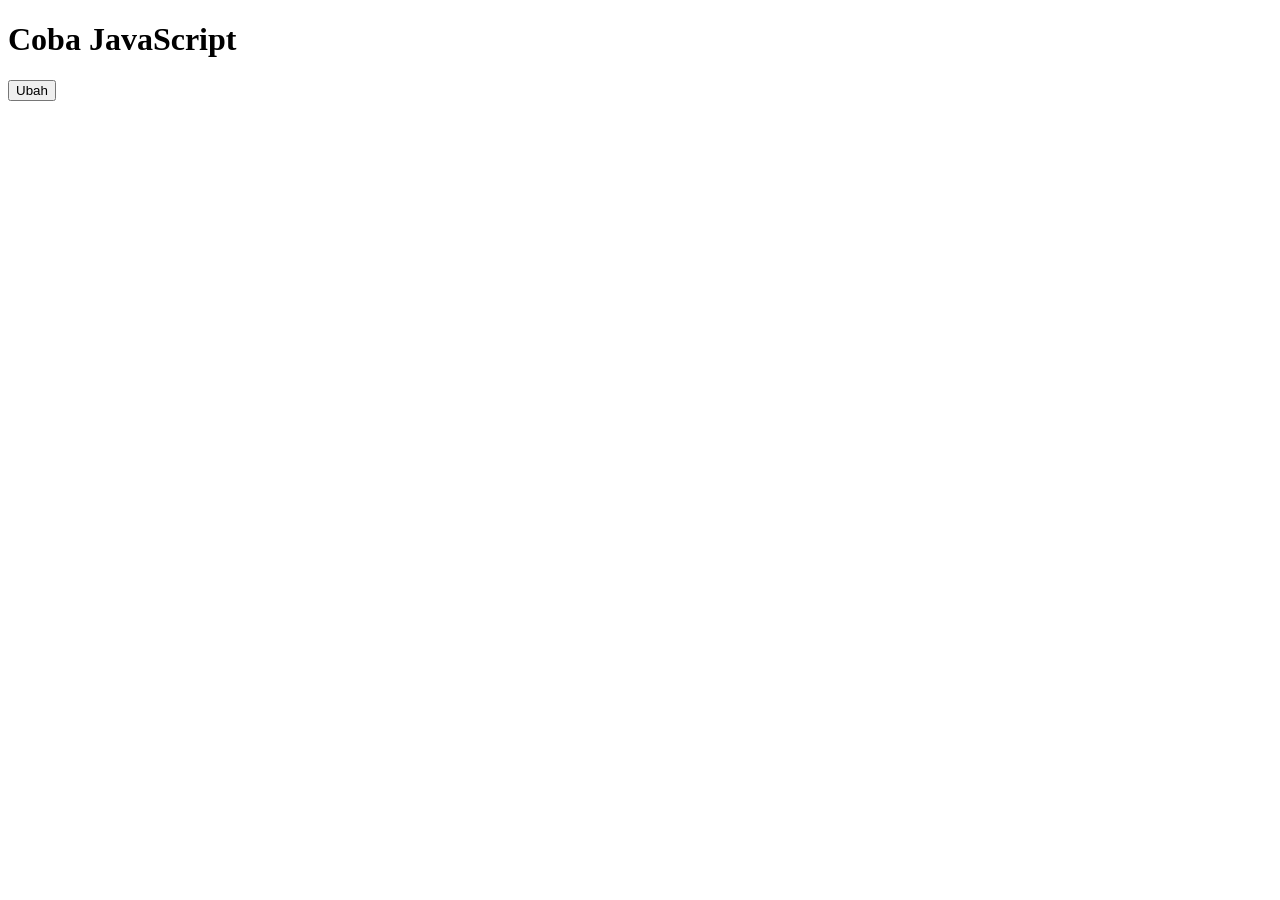
==== coba-js.html @ 483c3b2a "Menambahkan JavaScript" ====
<!DOCTYPE html>
<html lang="en">
<head>
    <meta charset="UTF-8">
    <meta name="viewport" content="width=device-width, initial-scale=1.0">
    <title>Minggu 6 - JavaScript</title>

    <script src="js/script.js"></script>

    <script>
        console.log("Halo, " + nama);
        console.log(`Umur saya adalah ${umur}`);

    </script>
</head>
<body>
    <h1>Coba JavaScript</h1>
    <button>Ubah</button>
</body>
</html>
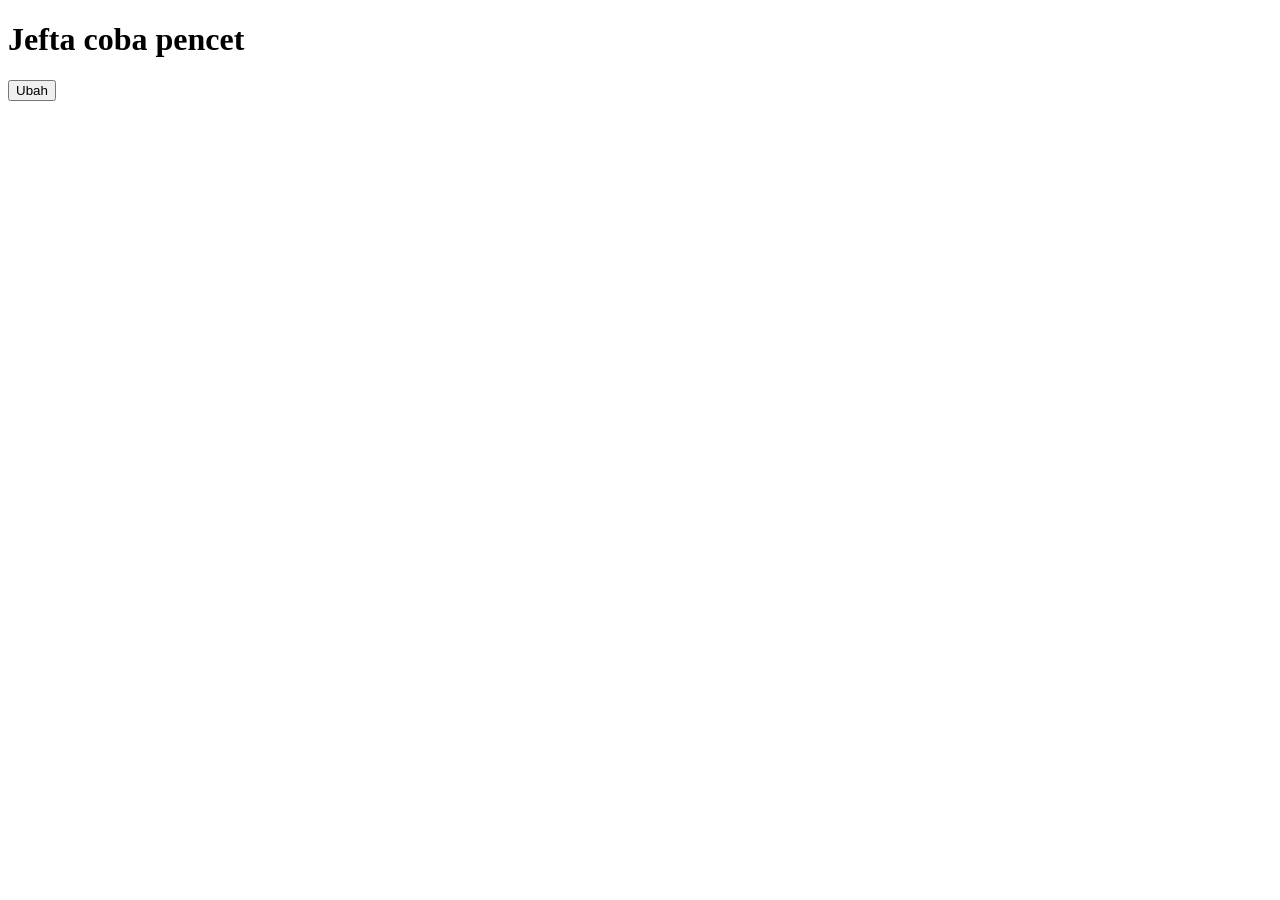
==== commit 13f5bd3b: "refactor: move skill list from HTML to JavaScript" ====
--- a/coba-js.html
+++ b/coba-js.html
@@ -1,5 +1,6 @@
 <!DOCTYPE html>
 <html lang="en">
+
 <head>
     <meta charset="UTF-8">
     <meta name="viewport" content="width=device-width, initial-scale=1.0">
@@ -7,14 +8,50 @@
 
     <script src="js/script.js"></script>
 
+    <style>
+        .merah {
+            color: red;
+        }
+
+        @keyframes goyang {
+            from { transform: rotate(0deg); }
+            to { transform: rotate(360deg); }
+        }
+    </style>
+
+</head>
+
+<body>
+    <h1 id="judul">Coba JavaScript</h1>
+    <button id="tombol-ubah">Ubah</button>
+
     <script>
-        console.log("Halo, " + nama);
-        console.log(`Umur saya adalah ${umur}`);
+        const mhs = ["Rehan", "Sanda", "Jefta"];
+
+        for (const maha of mhs) {
+            console.log(maha);
+        }
+
+        const judul = document.getElementById("judul");
+        judul.innerText = `${mhs[2]} coba pencet`;
+
+        // cari elemen dengan id tombol-ubah di HTML
+        const tombol = document.getElementById("tombol-ubah");
+
+        // kalau tombolnya diklik, kita ngapain?
+        tombol.addEventListener("click", () => {
+            if (judul.classList.contains("merah")) {
+                judul.innerText = `${mhs[2]} Jir`;
+                judul.classList.remove("merah");
+                tombol.innerText = "Balikin ke Rehan";
+            } else {
+                judul.innerText = `${mhs[0]} Halo`;
+                judul.classList.add("merah");
+                tombol.innerText = "Ubah jadi Jefta";
+            }
+        });
 
     </script>
-</head>
-<body>
-    <h1>Coba JavaScript</h1>
-    <button>Ubah</button>
 </body>
+
 </html>
